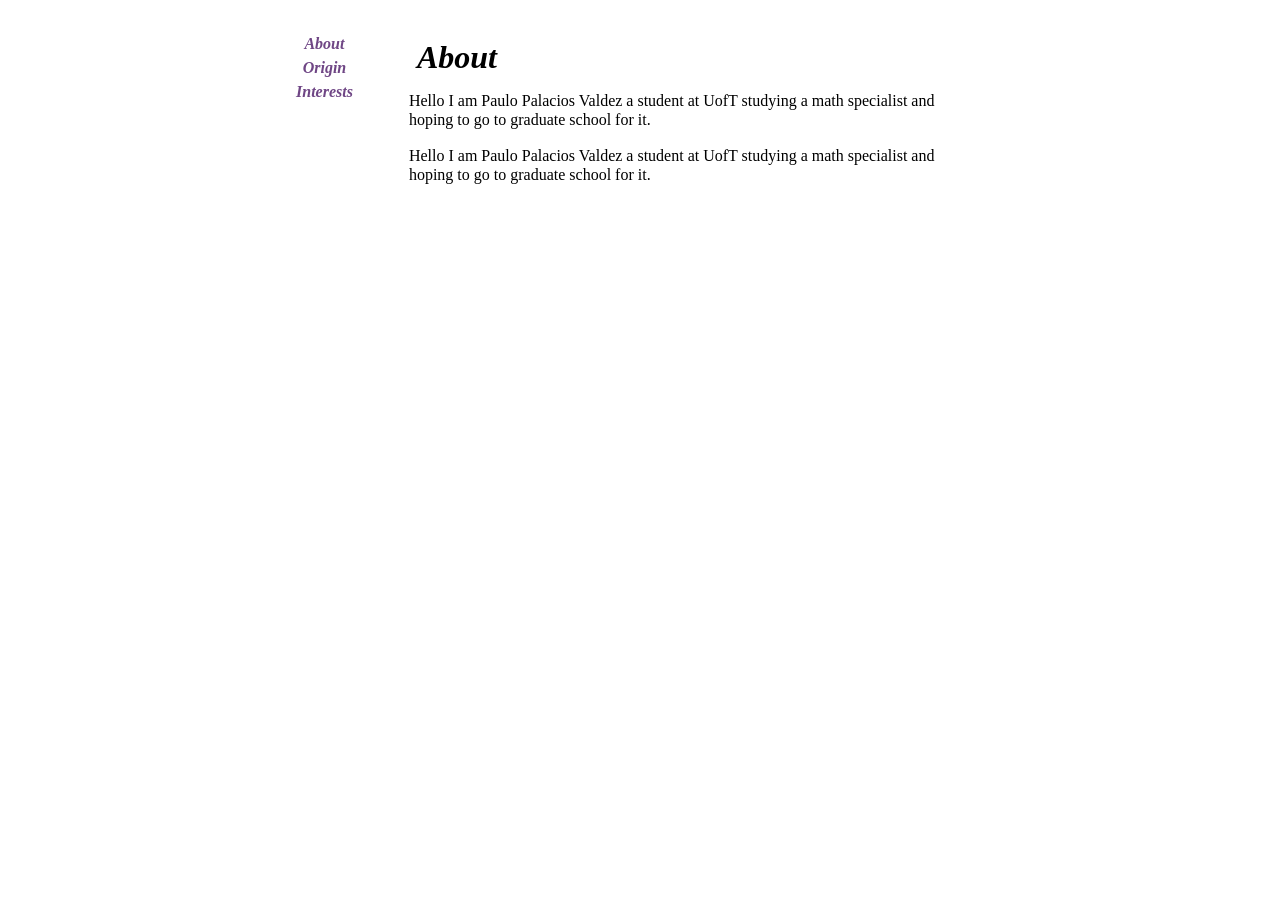
==== about/index.html @ cb02d504 "initial commit" ====
<html lang="en">
  <head>
    <meta charset="UTF-8" />
    <meta name="viewport" content="width=device-width, initial-scale=1" />
    <title>about.me</title>
    <link href="../assets/css/global.css" rel="stylesheet" />
    <link href="../assets/css/page.css" rel="stylesheet" />
  </head>
  <body>
    <div class="container">
      <div class="post-outer">
        <div class="headers">
          <ul>
            <li><a href="index.html">About</a></li>
            <li><a href="index.html">Origin</a></li>
            <li><a href="index.html">Interests</a></li>
          </ul>
        </div>
        <main>
          <h2>About</h2>
          <p>
            Hello I am Paulo Palacios Valdez a student at UofT studying a math
            specialist and hoping to go to graduate school for it.
          </p>

          <p>
            Hello I am Paulo Palacios Valdez a student at UofT studying a math
            specialist and hoping to go to graduate school for it.
          </p>
        </main>
      </div>
    </div>
  </body>
</html>
---- assets/css/global.css ----
* {
  margin: 0;
  padding: 0;
  box-sizing: border-box;
}

h1 {
  font-style: italic;
  font-size: 3rem;
}

h2 {
  font-style: italic;
  font-size: 2rem;
  padding: 1rem;
}

h3 {
  font-style: italic;
}

p {
  padding: 0.5rem;
}

ul {
  list-style-type: none;
  line-height: 1.5;
}

a {
  text-decoration: none;
  color: #6f4685;
}
---- assets/css/page.css ----
body {
  margin: 0;
  padding: 0;
}

.container {
  max-width: 45rem;
  margin: 0 auto;
  padding: 2rem 1rem;
}

.post-outer {
  display: flex;
  align-items: start;
  gap: 3rem;
}

.headers {
  flex: 0 0 10 rem;
  text-align: center;
  font-weight: bold;
  font-style: italic;
}

main {
  flex: 1;
  font-size: 1rem;
  line-height: 1.2rem;
}

footer {
  text-align: center;
  padding: 1rem 0;
  font-size: 0.85rem;
}
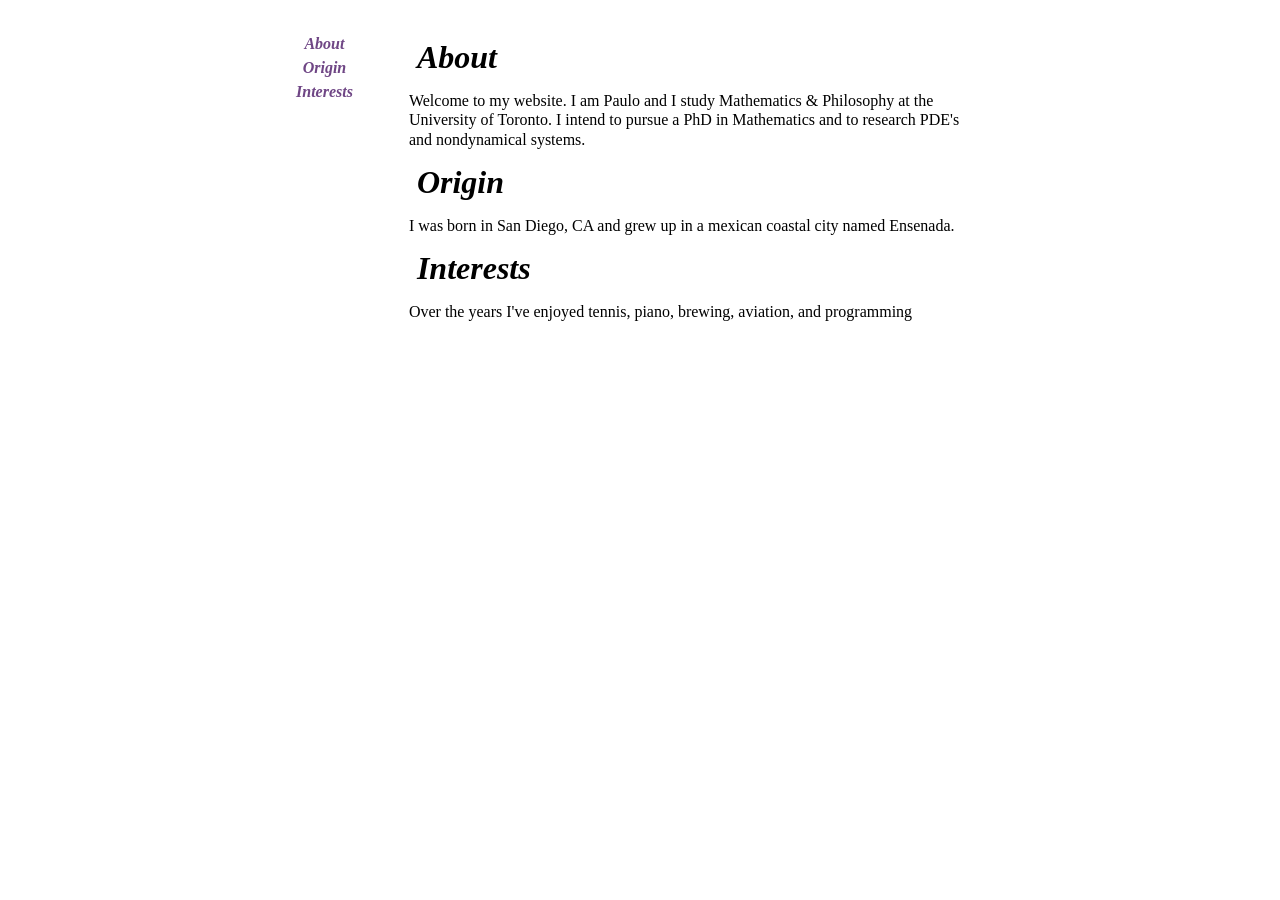
==== commit cbabcb85: "pages update" ====
--- a/about/index.html
+++ b/about/index.html
@@ -3,6 +3,12 @@
     <meta charset="UTF-8" />
     <meta name="viewport" content="width=device-width, initial-scale=1" />
     <title>about.me</title>
+    <link
+      rel="icon"
+      type="image/svg+xml"
+      href="../assets/images/cube-hole.svg"
+      size="any"
+    />
     <link href="../assets/css/global.css" rel="stylesheet" />
     <link href="../assets/css/page.css" rel="stylesheet" />
   </head>
@@ -19,13 +25,19 @@
         <main>
           <h2>About</h2>
           <p>
-            Hello I am Paulo Palacios Valdez a student at UofT studying a math
-            specialist and hoping to go to graduate school for it.
+            Welcome to my website. I am Paulo and I study Mathematics &
+            Philosophy at the University of Toronto. I intend to pursue a PhD in
+            Mathematics and to research PDE's and nondynamical systems.
           </p>
-
+          <h2>Origin</h2>
           <p>
-            Hello I am Paulo Palacios Valdez a student at UofT studying a math
-            specialist and hoping to go to graduate school for it.
+            I was born in San Diego, CA and grew up in a mexican coastal city
+            named Ensenada.
+          </p>
+          <h2>Interests</h2>
+          <p>
+            Over the years I've enjoyed tennis, piano, brewing, aviation, and
+            programming
           </p>
         </main>
       </div>
--- a/assets/css/page.css
+++ b/assets/css/page.css
@@ -1,8 +1,3 @@
-body {
-  margin: 0;
-  padding: 0;
-}
-
 .container {
   max-width: 45rem;
   margin: 0 auto;
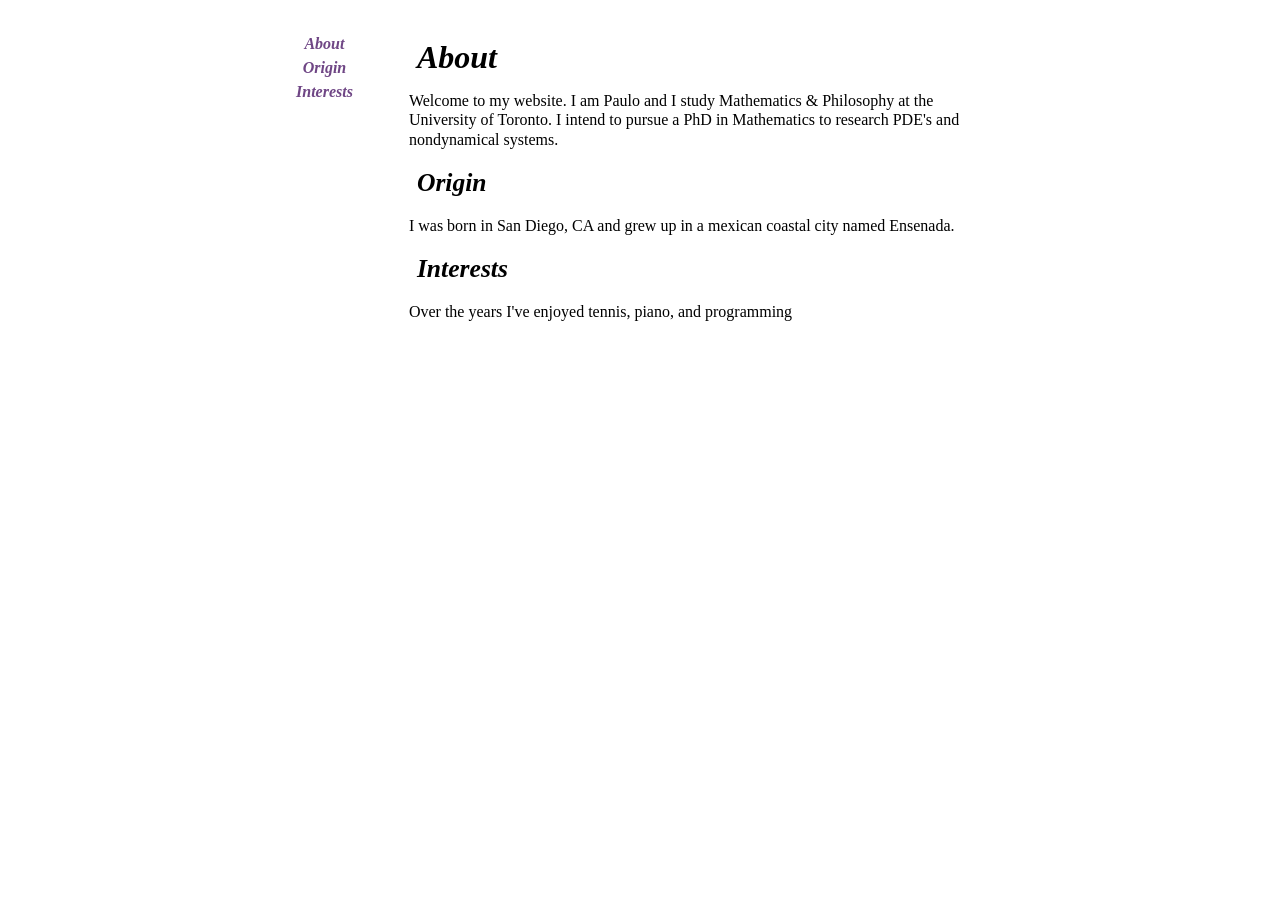
==== commit f941bbae: "pages update" ====
--- a/about/index.html
+++ b/about/index.html
@@ -27,18 +27,15 @@
           <p>
             Welcome to my website. I am Paulo and I study Mathematics &
             Philosophy at the University of Toronto. I intend to pursue a PhD in
-            Mathematics and to research PDE's and nondynamical systems.
+            Mathematics to research PDE's and nondynamical systems.
           </p>
-          <h2>Origin</h2>
+          <h3>Origin</h3>
           <p>
             I was born in San Diego, CA and grew up in a mexican coastal city
             named Ensenada.
           </p>
-          <h2>Interests</h2>
-          <p>
-            Over the years I've enjoyed tennis, piano, brewing, aviation, and
-            programming
-          </p>
+          <h3>Interests</h3>
+          <p>Over the years I've enjoyed tennis, piano, and programming</p>
         </main>
       </div>
     </div>
--- a/assets/css/global.css
+++ b/assets/css/global.css
@@ -17,6 +17,8 @@
 
 h3 {
   font-style: italic;
+  font-size: 1.6rem;
+  padding: 1rem;
 }
 
 p {
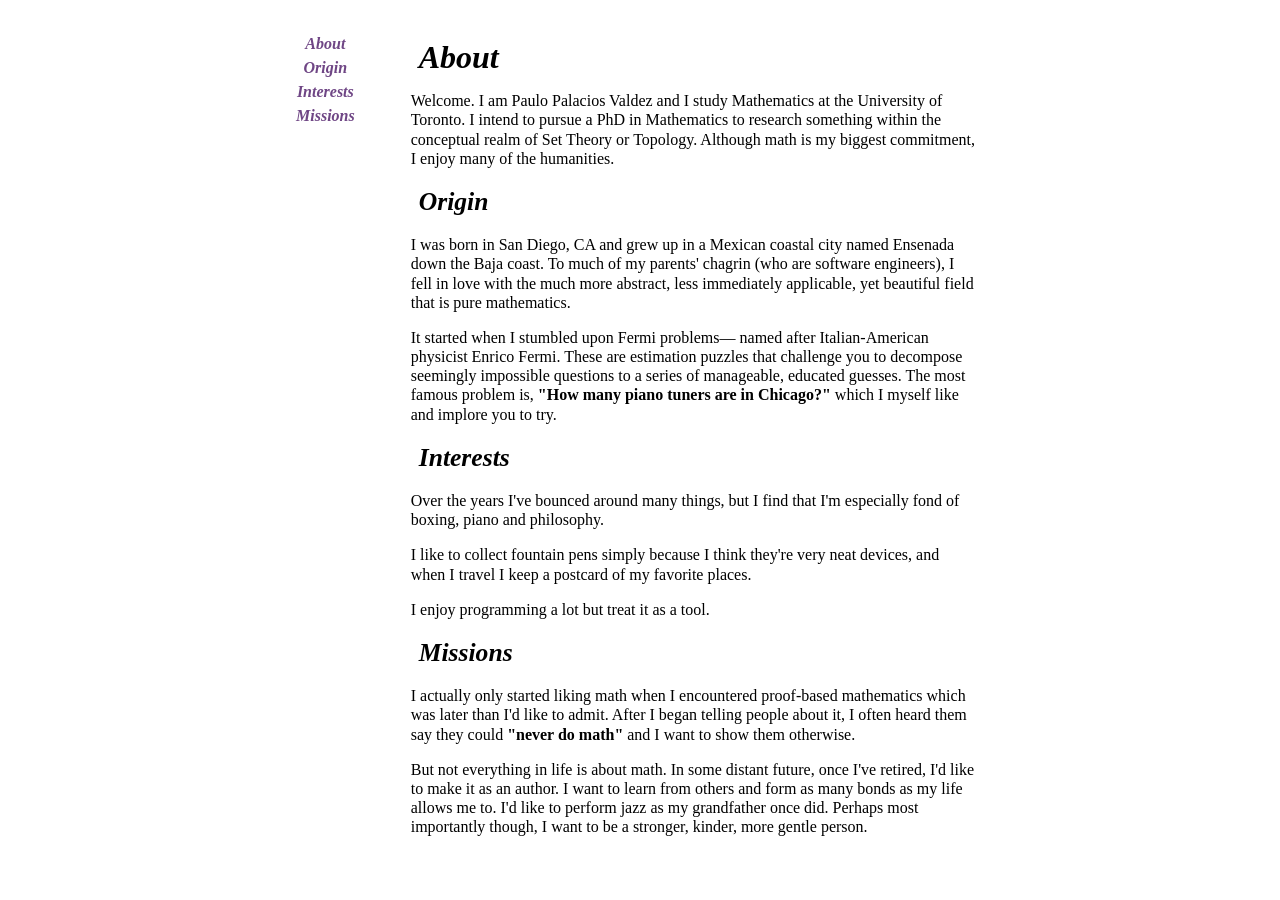
==== commit ed518525: "more about & contact remodel" ====
--- a/about/index.html
+++ b/about/index.html
@@ -17,25 +17,60 @@
       <div class="post-outer">
         <div class="headers">
           <ul>
-            <li><a href="index.html">About</a></li>
-            <li><a href="index.html">Origin</a></li>
-            <li><a href="index.html">Interests</a></li>
+            <li><a href="#about">About</a></li>
+            <li><a href="#origin">Origin</a></li>
+            <li><a href="#interests">Interests</a></li>
+            <li><a href="#missions">Missions</a></li>
           </ul>
         </div>
         <main>
-          <h2>About</h2>
+          <h2 id="about">About</h2>
           <p>
-            Welcome to my website. I am Paulo and I study Mathematics &
-            Philosophy at the University of Toronto. I intend to pursue a PhD in
-            Mathematics to research PDE's and nondynamical systems.
+            Welcome. I am Paulo Palacios Valdez and I study Mathematics at the
+            University of Toronto. I intend to pursue a PhD in Mathematics to
+            research something within the conceptual realm of Set Theory or Topology.
+            Although math is my biggest commitment, I enjoy many of the humanities.
           </p>
-          <h3>Origin</h3>
+          <h3 id="origin">Origin</h3>
           <p>
-            I was born in San Diego, CA and grew up in a mexican coastal city
-            named Ensenada.
+            I was born in San Diego, CA and grew up in a Mexican coastal city
+            named Ensenada down the Baja coast. To much of my parents' chagrin (who are
+            software engineers), I fell in love with the much more abstract, less
+            immediately applicable, yet beautiful field that is pure mathematics.
           </p>
-          <h3>Interests</h3>
-          <p>Over the years I've enjoyed tennis, piano, and programming</p>
+          <p>
+            It started when I stumbled upon Fermi problems&mdash; named after Italian-American
+            physicist Enrico Fermi. These are estimation puzzles that challenge you to decompose
+            seemingly impossible questions to a series of manageable, educated guesses. The
+            most famous problem is, <b>"How many piano tuners are in Chicago?"</b> which I
+            myself like and implore you to try.
+          </p>
+          
+          <h3 id="interests">Interests</h3>
+          <p>
+            Over the years I've bounced around many things, but I find that I'm especially
+            fond of boxing, piano and philosophy.
+          </p>
+          <p>
+            I like to collect fountain pens simply because I think they're very neat devices,
+            and when I travel I keep a postcard of my favorite places.
+          </p>
+          <p>
+            I enjoy programming a lot but treat it as a tool.
+          </p>
+
+          <h3 id="missions">Missions</h3>
+          <p>
+            I actually only started liking math when I encountered proof-based mathematics which
+            was later than I'd like to admit. After I began telling people about it, I often heard
+            them say they could <b>"never do math"</b> and I want to show them otherwise.
+          </p>
+          <p>
+            But not everything in life is about math. In some distant future, once I've retired,
+            I'd like to make it as an author. I want to learn from others and form as many bonds
+            as my life allows me to. I'd like to perform jazz as my grandfather once did. Perhaps
+            most importantly though, I want to be a stronger, kinder, more gentle person.
+          </p>
         </main>
       </div>
     </div>
--- a/assets/css/page.css
+++ b/assets/css/page.css
@@ -15,6 +15,8 @@
   text-align: center;
   font-weight: bold;
   font-style: italic;
+  position: sticky;
+  top: 2rem;
 }
 
 main {
